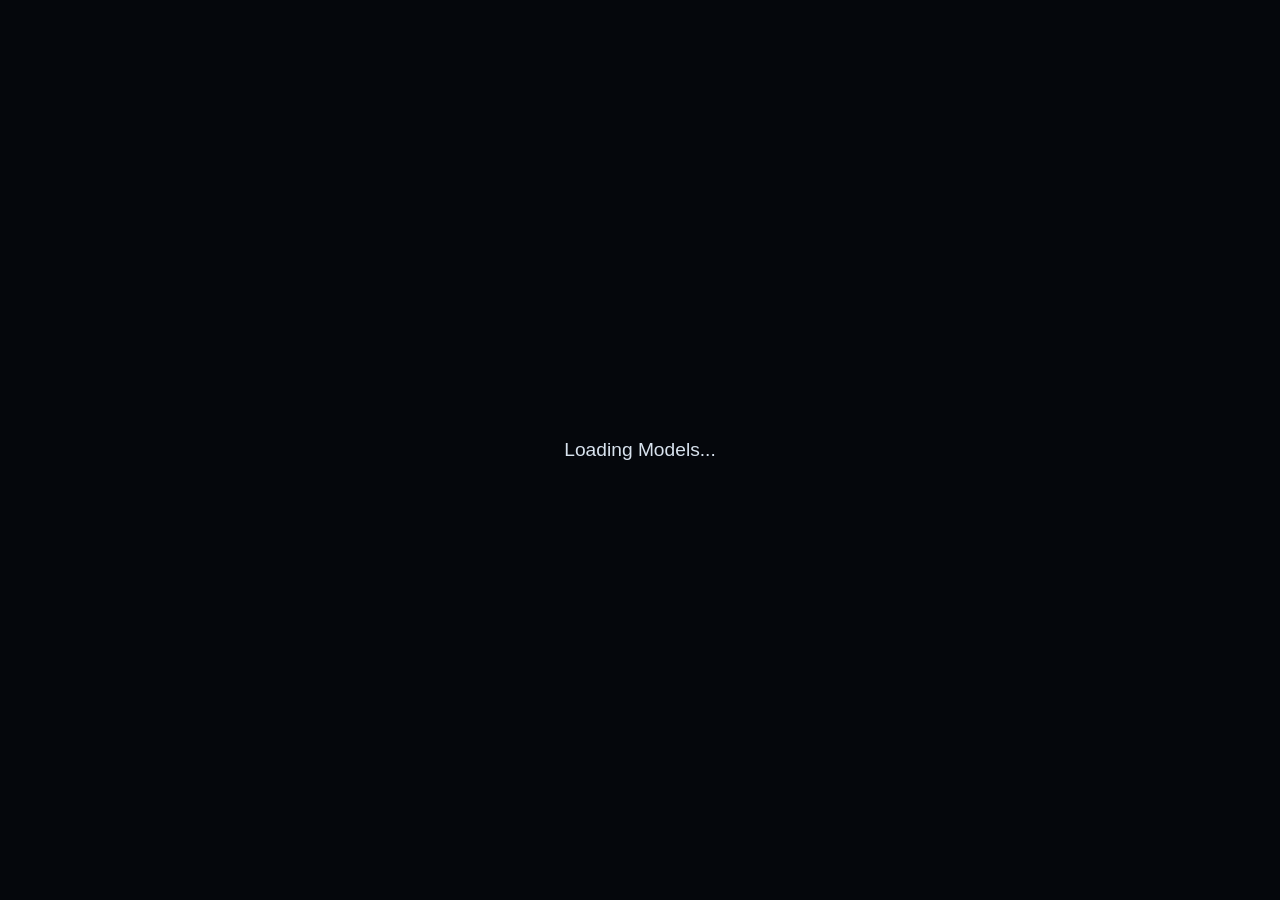
==== scout-aubo/index.html @ 5ef86331 "Publish updated resume" ====
<!DOCTYPE html>
<html lang="en">
<head>
    <meta charset="UTF-8">
    <meta name="viewport" content="width=device-width, initial-scale=1.0">
    <title>Scout 2.0 + AUBO i5</title>
    <style>
        body {
            margin: 0;
            overflow: hidden;
            background-color: var(--demo-bg, #05070c);
            font-family: sans-serif;
        }
        #demo-container {
            width: 100vw;
            height: 100vh;
            background-color: var(--demo-bg, #05070c);
        }
        canvas {
            display: block;
            background-color: var(--demo-bg, #05070c);
        }
        :root[data-theme="light"] {
            --demo-bg: #ffffff;
        }
        :root[data-theme="dark"] {
            --demo-bg: #05070c;
        }
        #loading {
            position: absolute;
            top: 50%;
            left: 50%;
            transform: translate(-50%, -50%);
            font-size: 1.2rem;
            color: #d8e2ee;
            pointer-events: none;
        }
    </style>
</head>
<body>
    <div id="loading">Loading Models...</div>
    <div id="demo-container"></div>
    <script type="importmap">
      {
        "imports": {
          "three": "https://unpkg.com/three@0.161.0/build/three.module.js",
          "three/addons/": "https://unpkg.com/three@0.161.0/examples/jsm/"
        }
      }
    </script>
    <script src="/model-brotli-register.js"></script>
    <script type="module">
        await (window.modelBrotliReady || Promise.resolve());
        import("./app.js");
    </script>
</body>
</html>
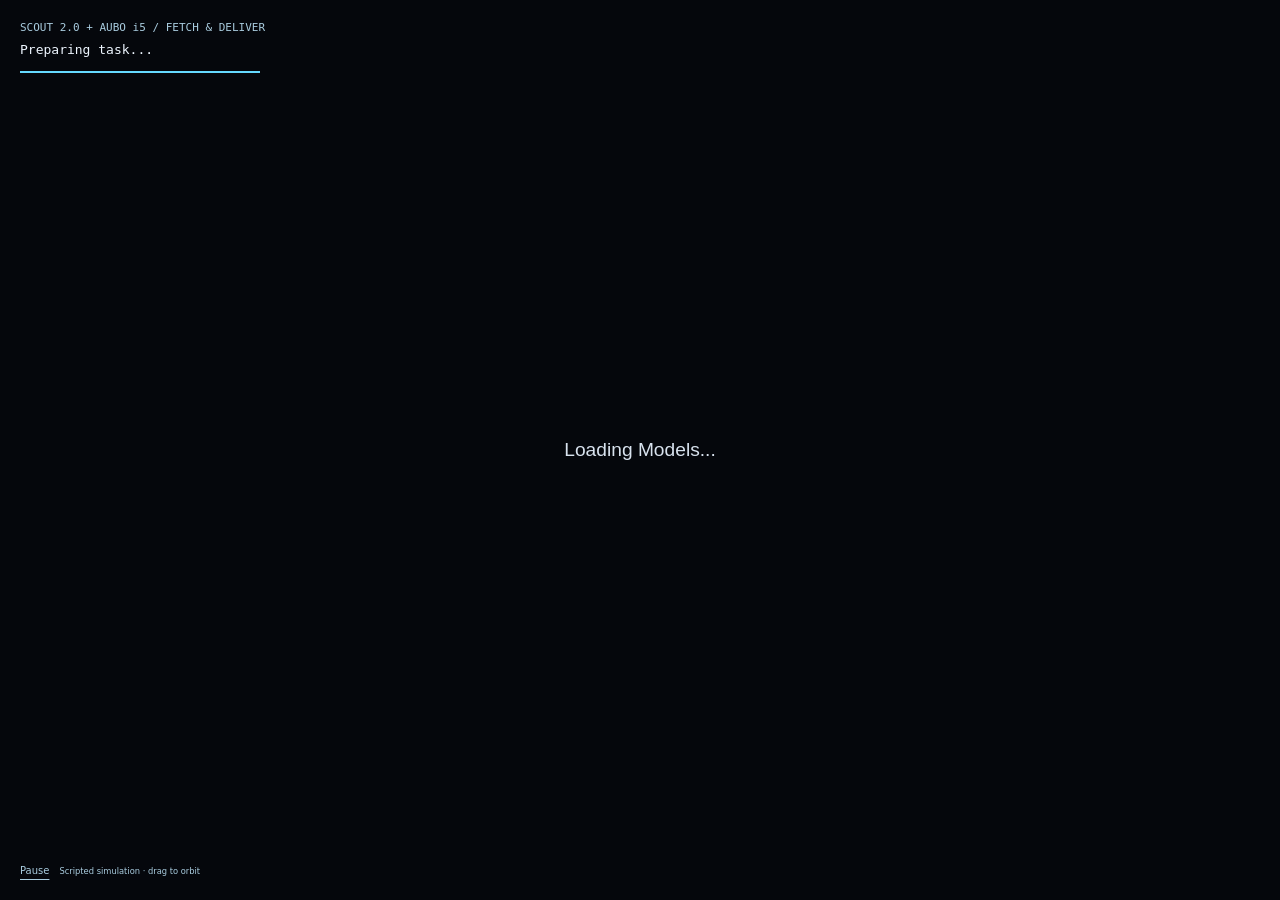
==== commit eb77a831: "Refresh robotics demos and engineering skills showcase" ====
--- a/scout-aubo/index.html
+++ b/scout-aubo/index.html
@@ -4,6 +4,7 @@
     <meta charset="UTF-8">
     <meta name="viewport" content="width=device-width, initial-scale=1.0">
     <title>Scout 2.0 + AUBO i5</title>
+    <link rel="icon" href="data:,">
     <style>
         body {
             margin: 0;
@@ -35,11 +36,23 @@
             color: #d8e2ee;
             pointer-events: none;
         }
+        .mission-hud { position: absolute; z-index: 2; top: 18px; left: 20px; right: 20px; pointer-events: none; color: #a9ccdf; font: 11px/1.8 ui-monospace, monospace; }
+        .mission-hud strong { color: #eef6ff; font-weight: 500; display: block; font-size: 13px; }
+        .mission-controls { position: absolute; left: 20px; right: 20px; bottom: 16px; display: flex; align-items: center; gap: 10px; color: #a9ccdf; font: 10px system-ui, sans-serif; }
+        .mission-controls button { padding: 8px 0; background: transparent; color: inherit; border: 0; border-radius: 0; font: inherit; text-decoration: underline; text-underline-offset: 5px; cursor: pointer; }
+        .mission-controls button:focus-visible { outline: 2px solid #65d9ff; }
+        .mission-meter { height: 2px; background: #354959; margin-top: 10px; max-width: 240px; }
+        .mission-meter span { display: block; height: 100%; background: #65d9ff; }
+        :root[data-theme="light"] .mission-hud, :root[data-theme="light"] .mission-controls { color: #365b70; }
+        :root[data-theme="light"] .mission-hud strong { color: #152a3b; }
+        @media(max-width: 450px) { .mission-controls { flex-wrap: wrap; } .mission-controls small { width: 100%; } }
     </style>
 </head>
 <body>
     <div id="loading">Loading Models...</div>
-    <div id="demo-container"></div>
+    <div id="demo-container" role="img" aria-label="Mobile robot navigating around an obstacle, picking a part at station A, and delivering it to station B"></div>
+    <div class="mission-hud">SCOUT 2.0 + AUBO i5 / FETCH &amp; DELIVER<strong data-mission-status>Preparing task...</strong><div class="mission-meter"><span data-mission-progress></span></div></div>
+    <div class="mission-controls"><button type="button" data-mission-pause aria-pressed="false">Pause</button><small>Scripted simulation · drag to orbit</small></div>
     <script type="importmap">
       {
         "imports": {
@@ -51,7 +64,7 @@
     <script src="/model-brotli-register.js"></script>
     <script type="module">
         await (window.modelBrotliReady || Promise.resolve());
-        import("./app.js");
+        import("./app.js?v=20261012b");
     </script>
 </body>
 </html>
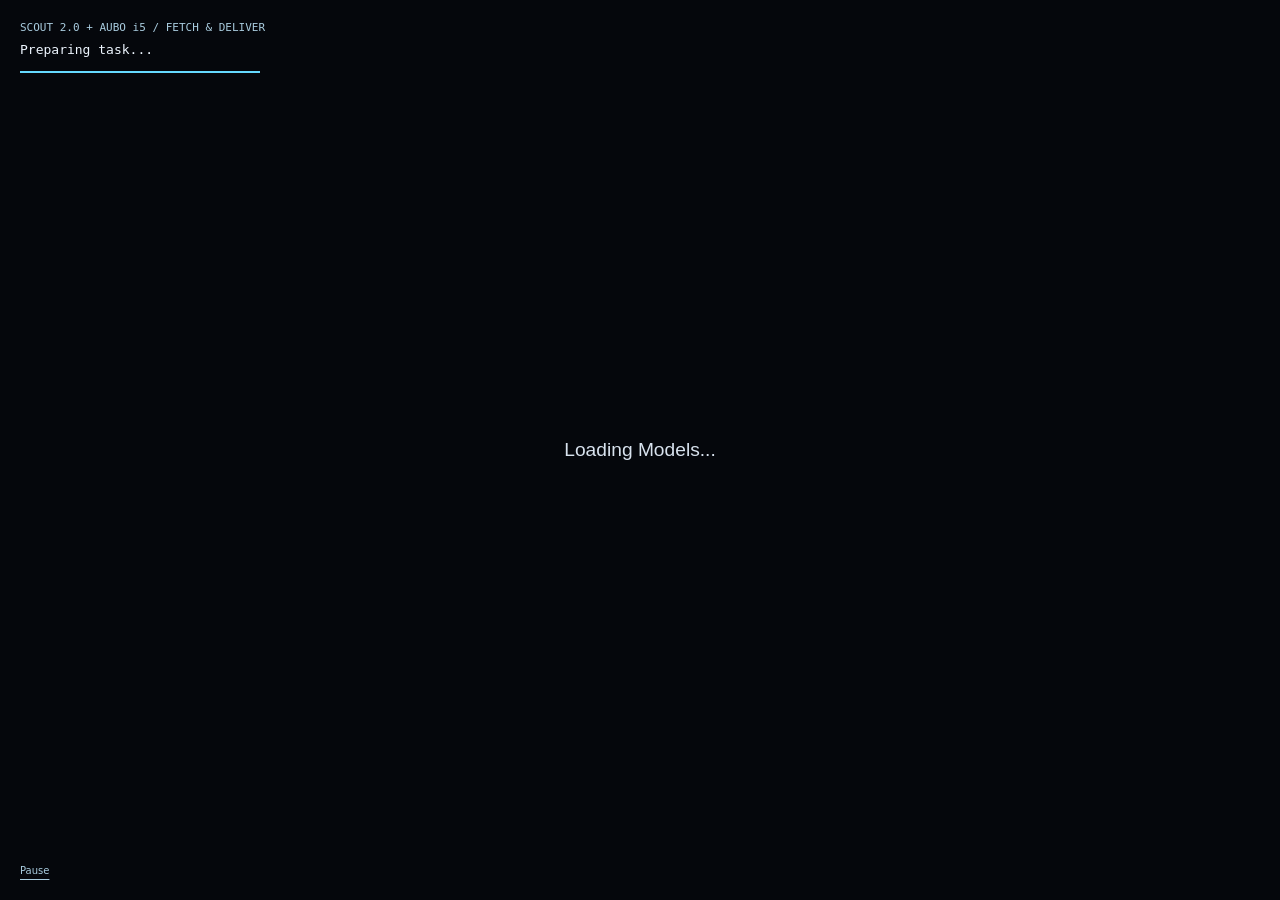
==== commit f7fee2a8: "Simplify showcase captions and supporting text" ====
--- a/scout-aubo/index.html
+++ b/scout-aubo/index.html
@@ -52,7 +52,7 @@
     <div id="loading">Loading Models...</div>
     <div id="demo-container" role="img" aria-label="Mobile robot navigating around an obstacle, picking a part at station A, and delivering it to station B"></div>
     <div class="mission-hud">SCOUT 2.0 + AUBO i5 / FETCH &amp; DELIVER<strong data-mission-status>Preparing task...</strong><div class="mission-meter"><span data-mission-progress></span></div></div>
-    <div class="mission-controls"><button type="button" data-mission-pause aria-pressed="false">Pause</button><small>Scripted simulation · drag to orbit</small></div>
+    <div class="mission-controls"><button type="button" data-mission-pause aria-pressed="false">Pause</button></div>
     <script type="importmap">
       {
         "imports": {
